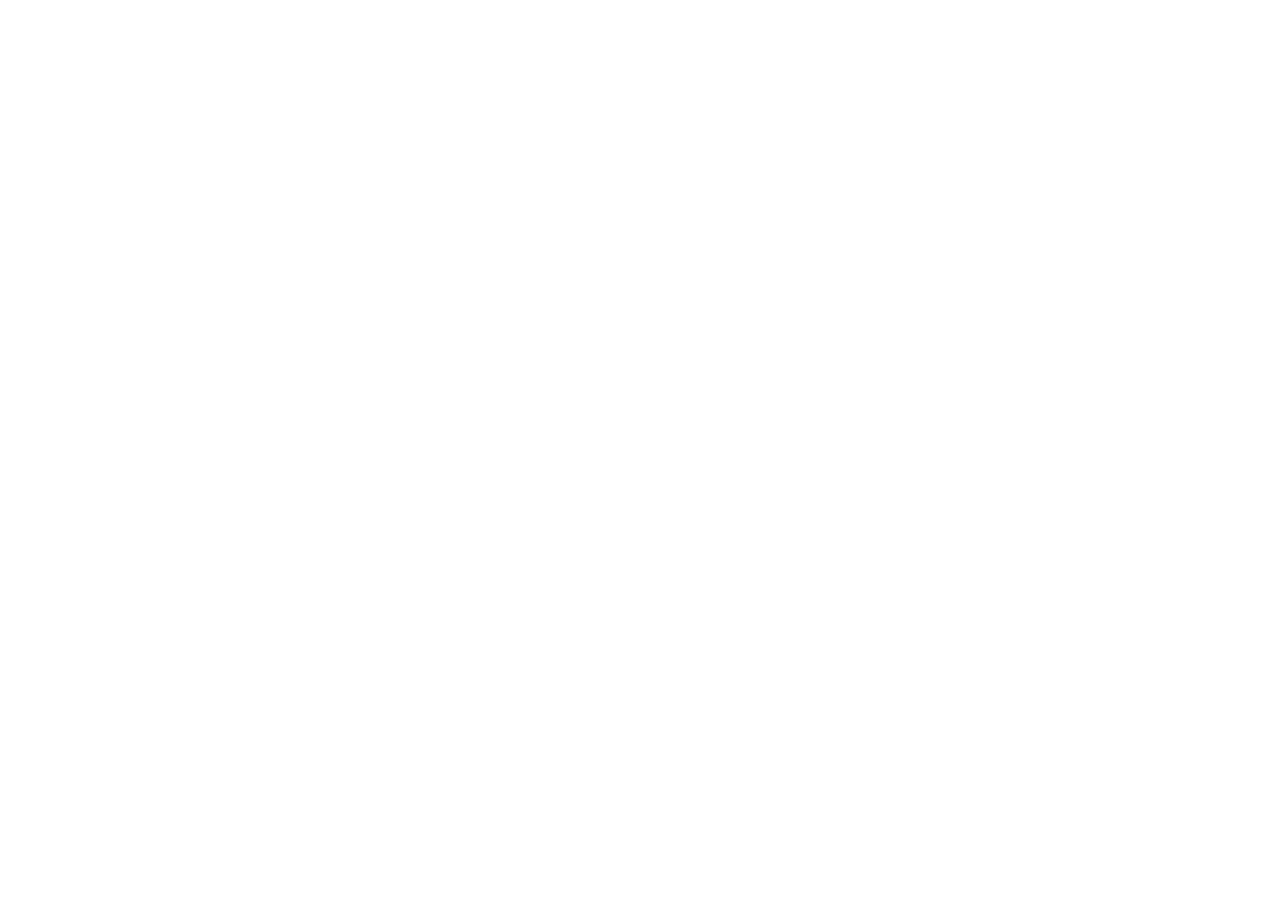
==== INDEX.HTML @ 6ec4efc7 "Alba" ====
<!DOCTYPE html>
<html lang="en">
<head>
  <meta charset="UTF-8">
  <meta http-equiv="X-UA-Compatible" content="IE=edge">
  <meta name="viewport" content="width=device-width, initial-scale=1.0">
  <title>Document</title>
</head>
<body>
  
</body>
</html>
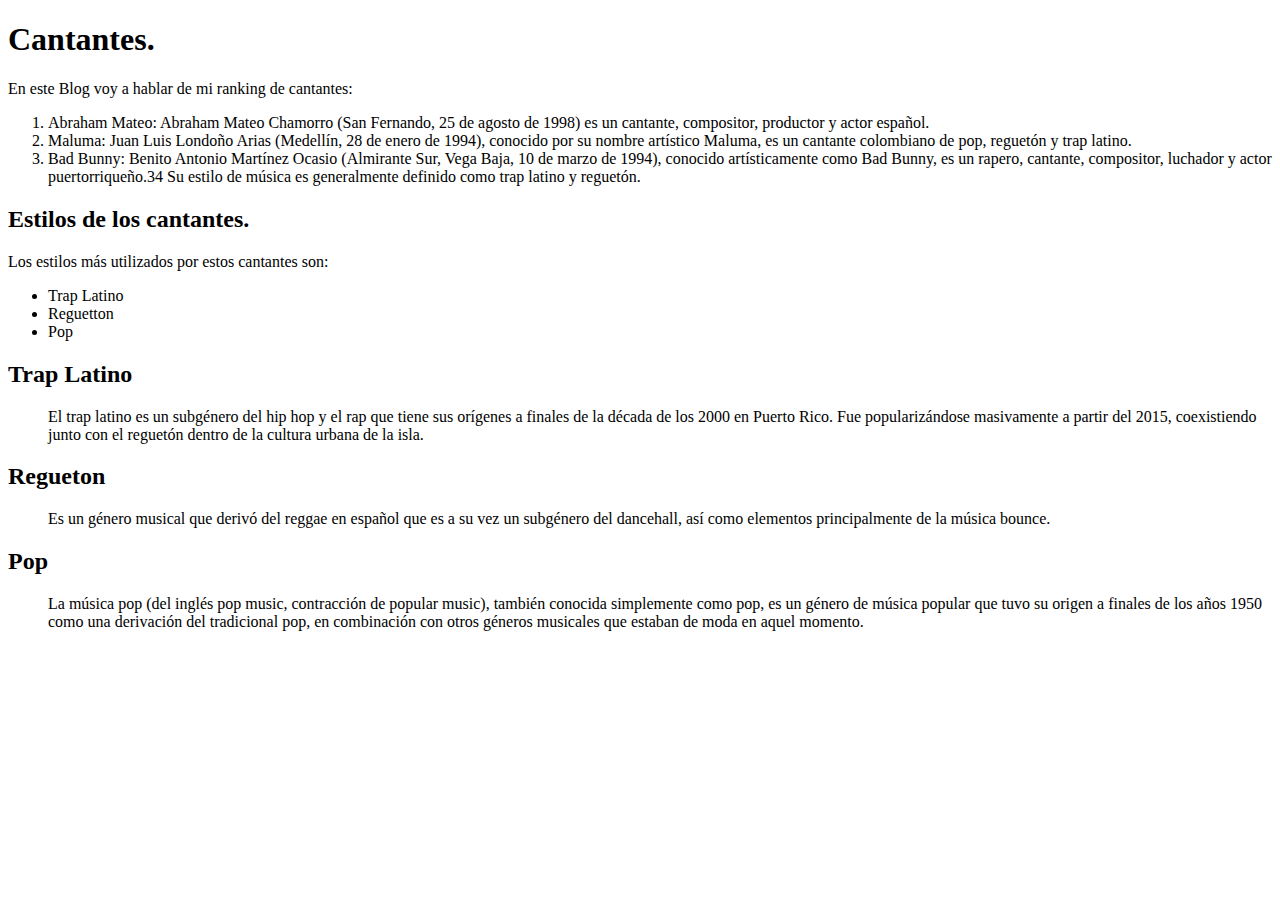
==== commit 6bead201: "Corregidas las listas" ====
--- a/INDEX.HTML
+++ b/INDEX.HTML
@@ -1,12 +1,47 @@
 <!DOCTYPE html>
 <html lang="en">
+
 <head>
   <meta charset="UTF-8">
   <meta http-equiv="X-UA-Compatible" content="IE=edge">
   <meta name="viewport" content="width=device-width, initial-scale=1.0">
   <title>Document</title>
 </head>
+
 <body>
-  
+  <h1>Cantantes.</h1>
+  En este Blog voy a hablar de mi ranking de cantantes:
+  <ol>
+    <li>Abraham Mateo: Abraham Mateo Chamorro (San Fernando, 25 de agosto de 1998)​ es un cantante, compositor,
+      productor y actor español. </li>
+    <li>Maluma: Juan Luis Londoño Arias (Medellín, 28 de enero de 1994), conocido por su nombre artístico Maluma, es un
+      cantante colombiano de pop, reguetón y trap latino.</li>
+    <li>Bad Bunny: Benito Antonio Martínez Ocasio (Almirante Sur, Vega Baja, 10 de marzo de 1994), conocido
+      artísticamente como Bad Bunny, es un rapero, cantante, compositor, luchador y actor puertorriqueño.3​4​ Su estilo
+      de música es generalmente definido como trap latino y reguetón.</li>
+  </ol>
+  <h2>Estilos de los cantantes.</h2>
+  Los estilos más utilizados por estos cantantes son:
+  <ul>
+    <li>Trap Latino</li>
+    <li>Reguetton</li>
+    <li>Pop</li>
+  </ul>
+  <h2>Trap Latino</h2>
+  <dl>
+    <dd>El trap latino​ es un subgénero del hip hop y el rap que tiene sus orígenes a finales de la década
+      de los 2000 en Puerto Rico. Fue popularizándose masivamente a partir del 2015, coexistiendo junto con el reguetón
+      dentro de la cultura urbana de la isla.</dd>
+    <h2>Regueton</h2>
+    <dd>Es un género musical que derivó del reggae en español que es a su vez un subgénero del dancehall, así
+      como elementos principalmente de la música bounce.</dd>
+    <h2>Pop</h2>
+    <dd>La música pop (del inglés pop music, contracción de popular music), también conocida simplemente como pop,
+      es un género de música popular que tuvo su origen a finales de los años 1950 como una derivación del tradicional
+      pop, en combinación con otros géneros musicales que estaban de moda en aquel momento.</dd>
+    </ul>
+
+
 </body>
+
 </html>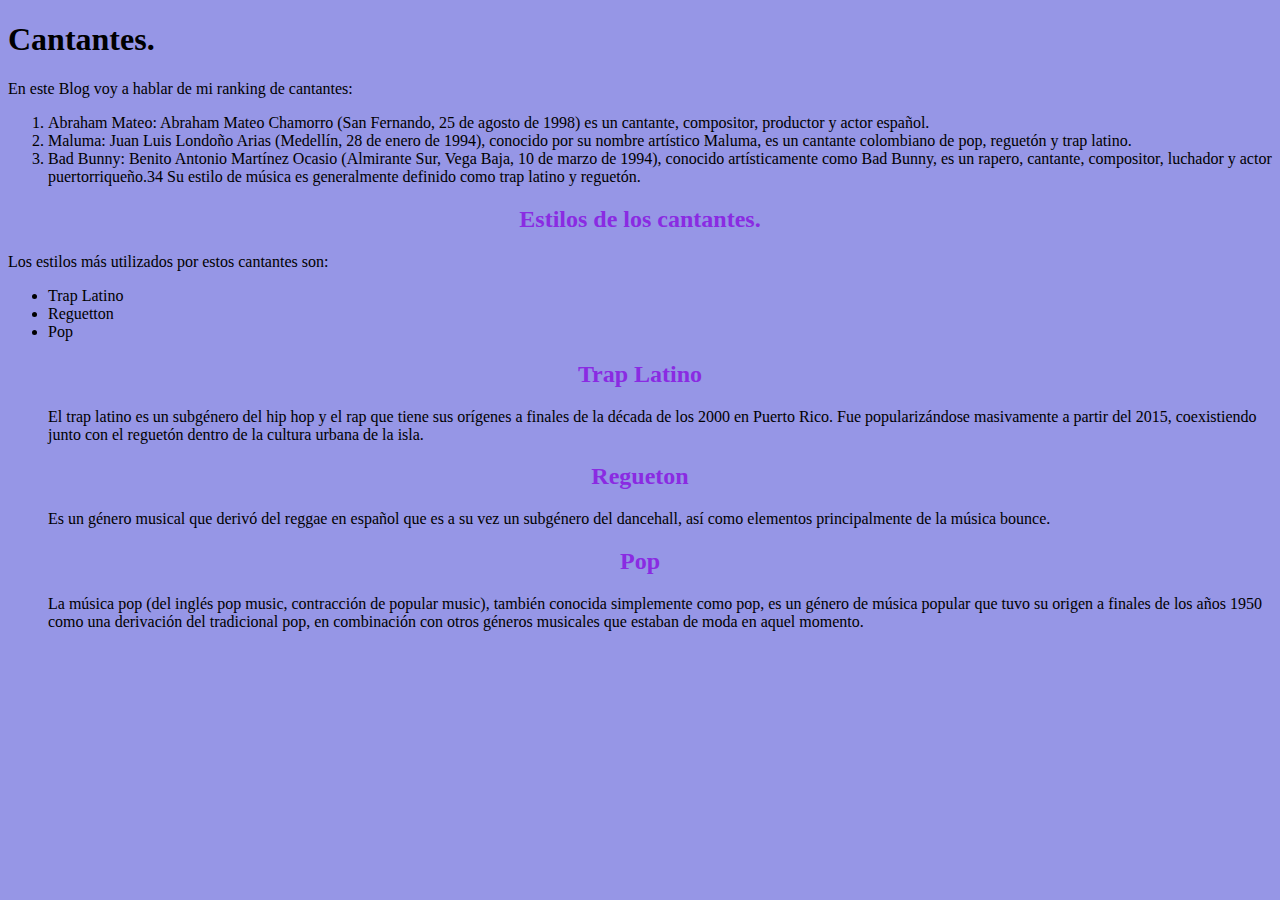
==== commit b372ca70: "cambios en el css" ====
--- a/INDEX.HTML
+++ b/INDEX.HTML
@@ -5,7 +5,8 @@
   <meta charset="UTF-8">
   <meta http-equiv="X-UA-Compatible" content="IE=edge">
   <meta name="viewport" content="width=device-width, initial-scale=1.0">
-  <title>Document</title>
+  <title>Cantantes</title>
+  <link rel="stylesheet" href="estilos.css">
 </head>
 
 <body>
--- a/estilos.css
+++ b/estilos.css
@@ -0,0 +1,18 @@
+body {
+    background-color: rgb(150, 150, 230);
+}
+
+h2 {
+    color: blueviolet;
+}
+
+h2 {
+    text-align: center;
+
+h2 {
+    font-family: 'Times New Roman', Times, serif;
+}
+
+a:hover{
+    font-size: 60px;
+}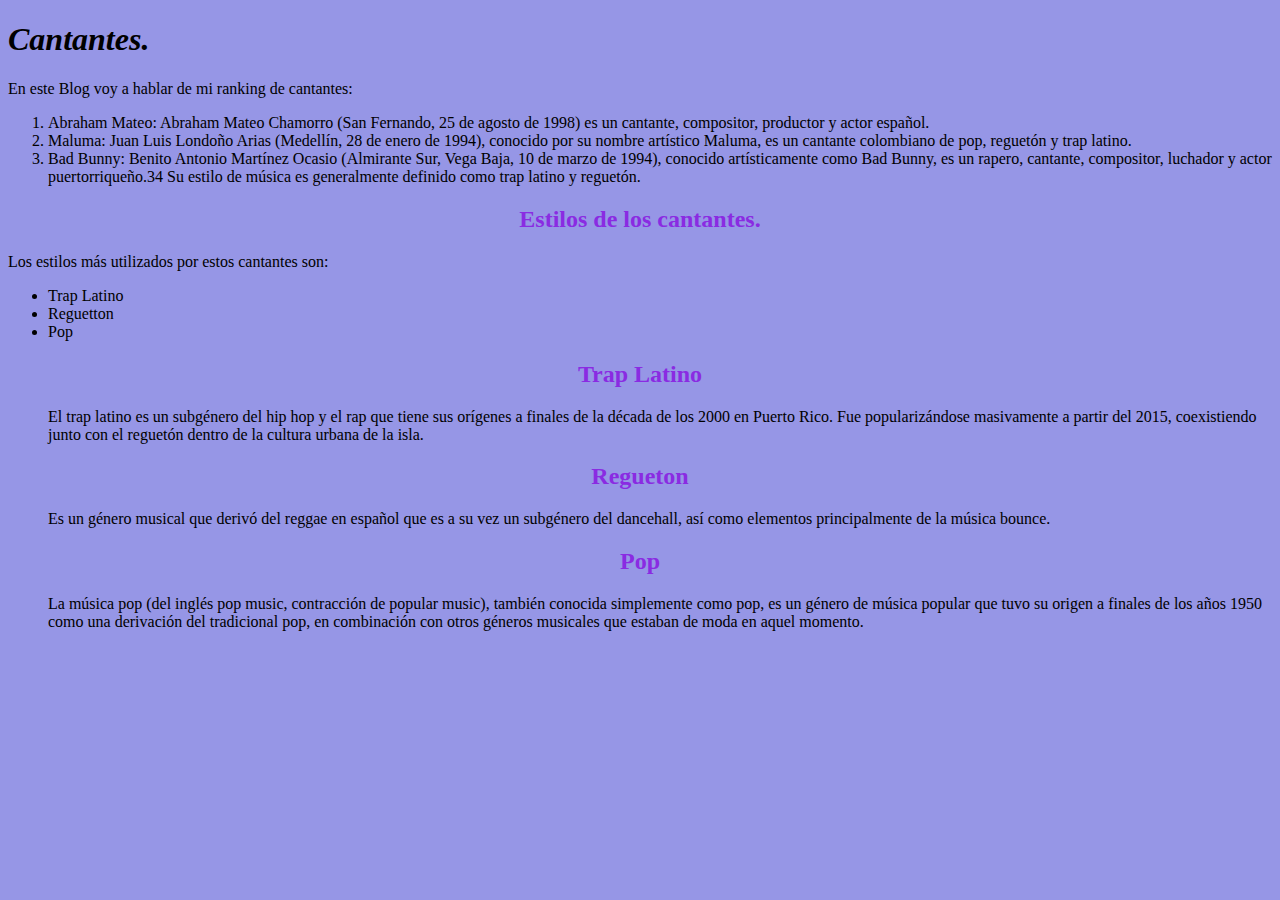
==== commit 3843e97f: "cambios en el titulo" ====
--- a/INDEX.HTML
+++ b/INDEX.HTML
@@ -10,7 +10,7 @@
 </head>
 
 <body>
-  <h1>Cantantes.</h1>
+  <h1> <em>Cantantes.</em> </h1>
   En este Blog voy a hablar de mi ranking de cantantes:
   <ol>
     <li>Abraham Mateo: Abraham Mateo Chamorro (San Fernando, 25 de agosto de 1998)​ es un cantante, compositor,
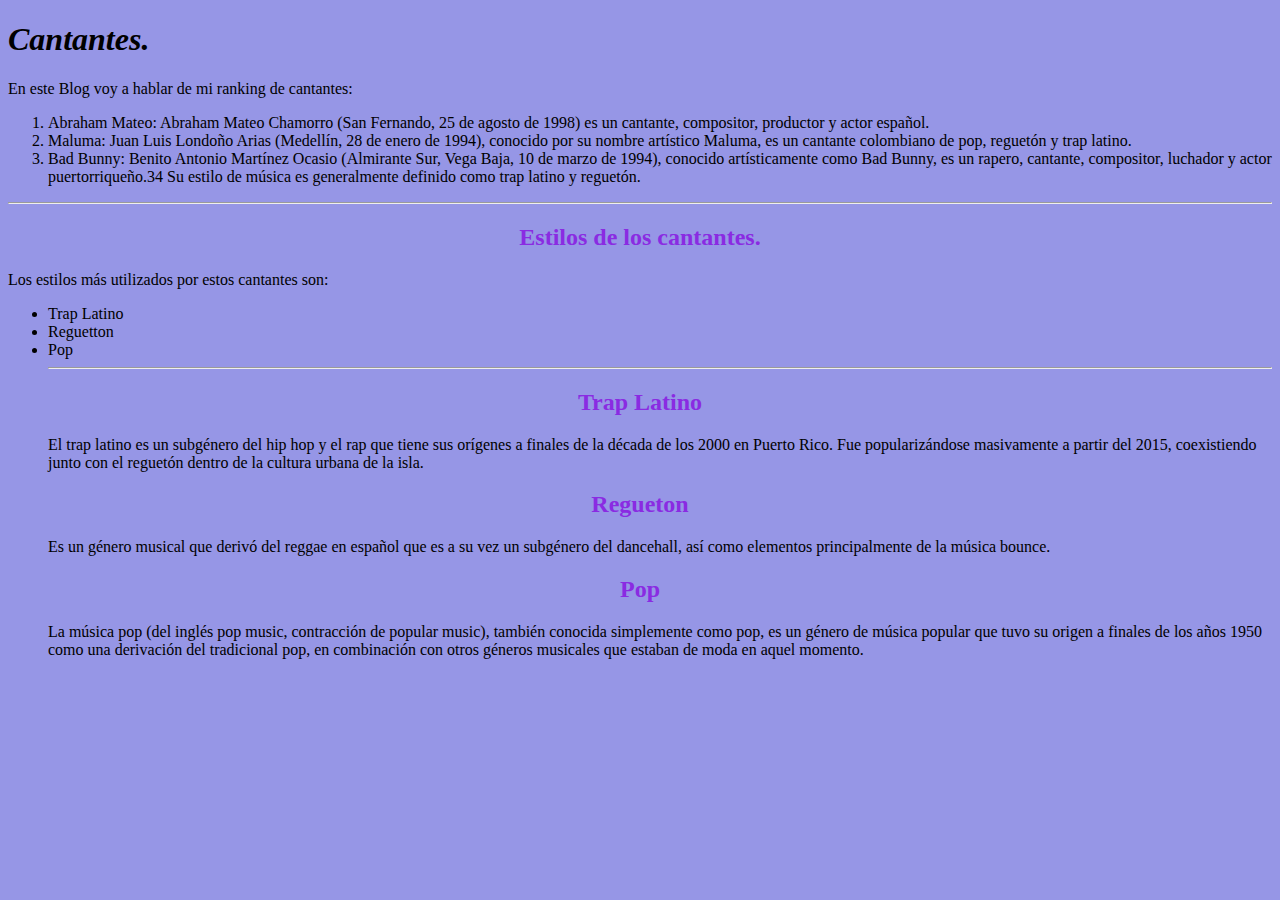
==== commit 5a3fa1d3: "cambios en la pagina" ====
--- a/INDEX.HTML
+++ b/INDEX.HTML
@@ -21,12 +21,14 @@
       artísticamente como Bad Bunny, es un rapero, cantante, compositor, luchador y actor puertorriqueño.3​4​ Su estilo
       de música es generalmente definido como trap latino y reguetón.</li>
   </ol>
+  <hr>
   <h2>Estilos de los cantantes.</h2>
   Los estilos más utilizados por estos cantantes son:
   <ul>
     <li>Trap Latino</li>
     <li>Reguetton</li>
     <li>Pop</li>
+  <hr>
   </ul>
   <h2>Trap Latino</h2>
   <dl>
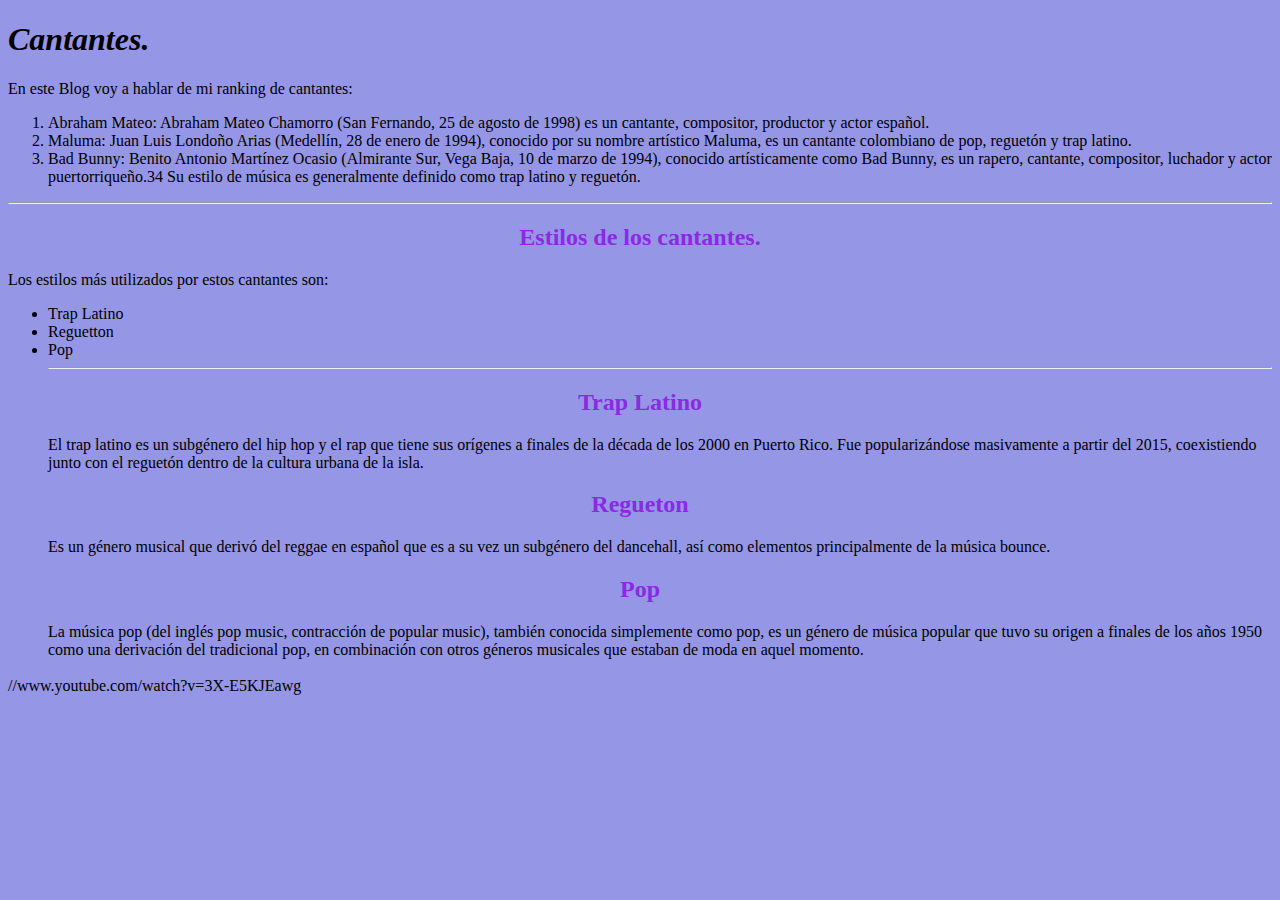
==== commit 0fc93e28: "Cambios en la pagina Lucía" ====
--- a/INDEX.HTML
+++ b/INDEX.HTML
@@ -21,14 +21,18 @@
       artísticamente como Bad Bunny, es un rapero, cantante, compositor, luchador y actor puertorriqueño.3​4​ Su estilo
       de música es generalmente definido como trap latino y reguetón.</li>
   </ol>
+
   <hr>
+
   <h2>Estilos de los cantantes.</h2>
   Los estilos más utilizados por estos cantantes son:
   <ul>
     <li>Trap Latino</li>
     <li>Reguetton</li>
     <li>Pop</li>
+
   <hr>
+
   </ul>
   <h2>Trap Latino</h2>
   <dl>
@@ -43,8 +47,9 @@
       es un género de música popular que tuvo su origen a finales de los años 1950 como una derivación del tradicional
       pop, en combinación con otros géneros musicales que estaban de moda en aquel momento.</dd>
     </ul>
-
-
+<br>
+<a>//www.youtube.com/watch?v=3X-E5KJEawg</a>
+</br>
 </body>
 
 </html>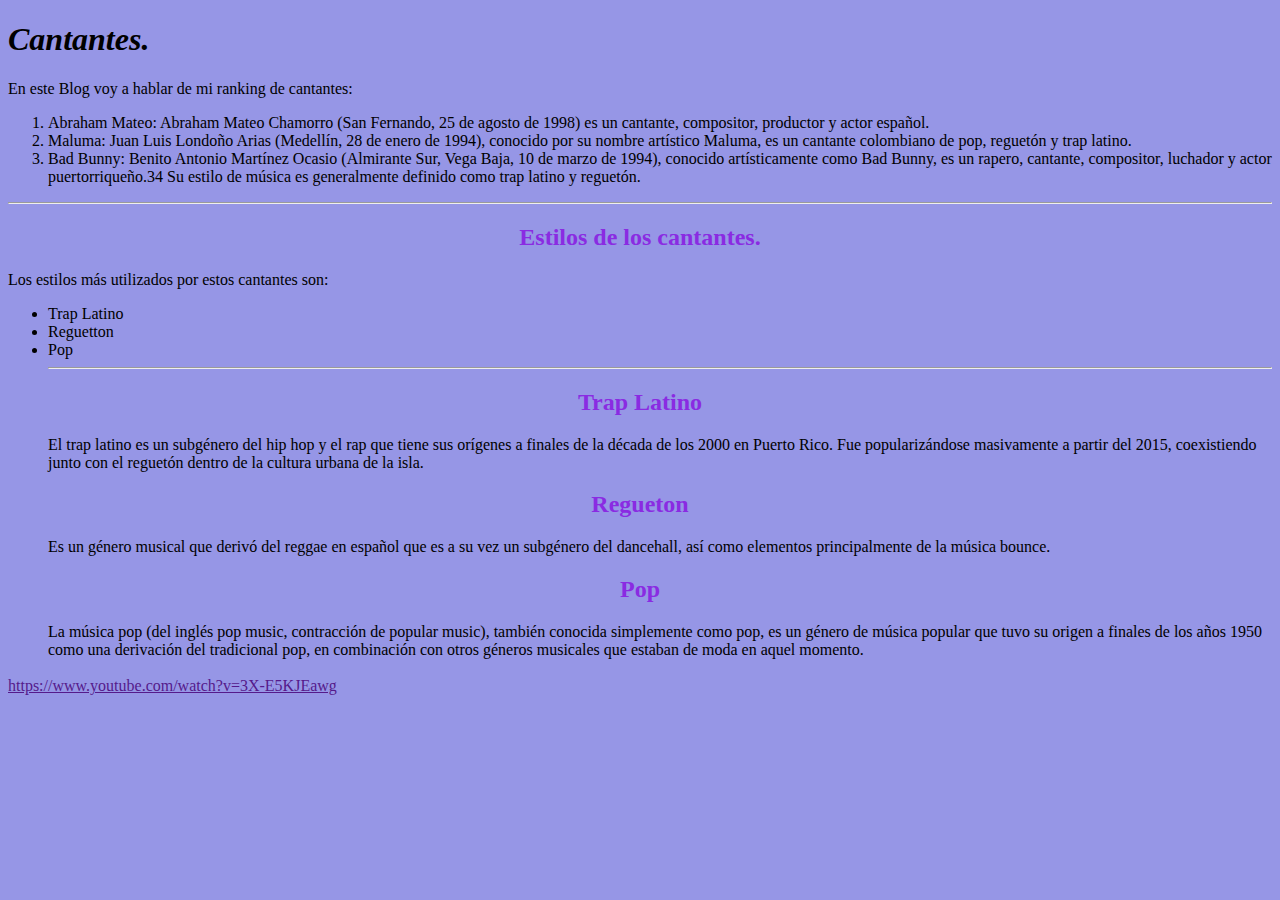
==== commit 5ef3429d: "Link Alba" ====
--- a/INDEX.HTML
+++ b/INDEX.HTML
@@ -48,7 +48,8 @@
       pop, en combinación con otros géneros musicales que estaban de moda en aquel momento.</dd>
     </ul>
 <br>
-<a>//www.youtube.com/watch?v=3X-E5KJEawg</a>
+<a href=""> https://www.youtube.com/watch?v=3X-E5KJEawg </a>
+
 </br>
 </body>
 
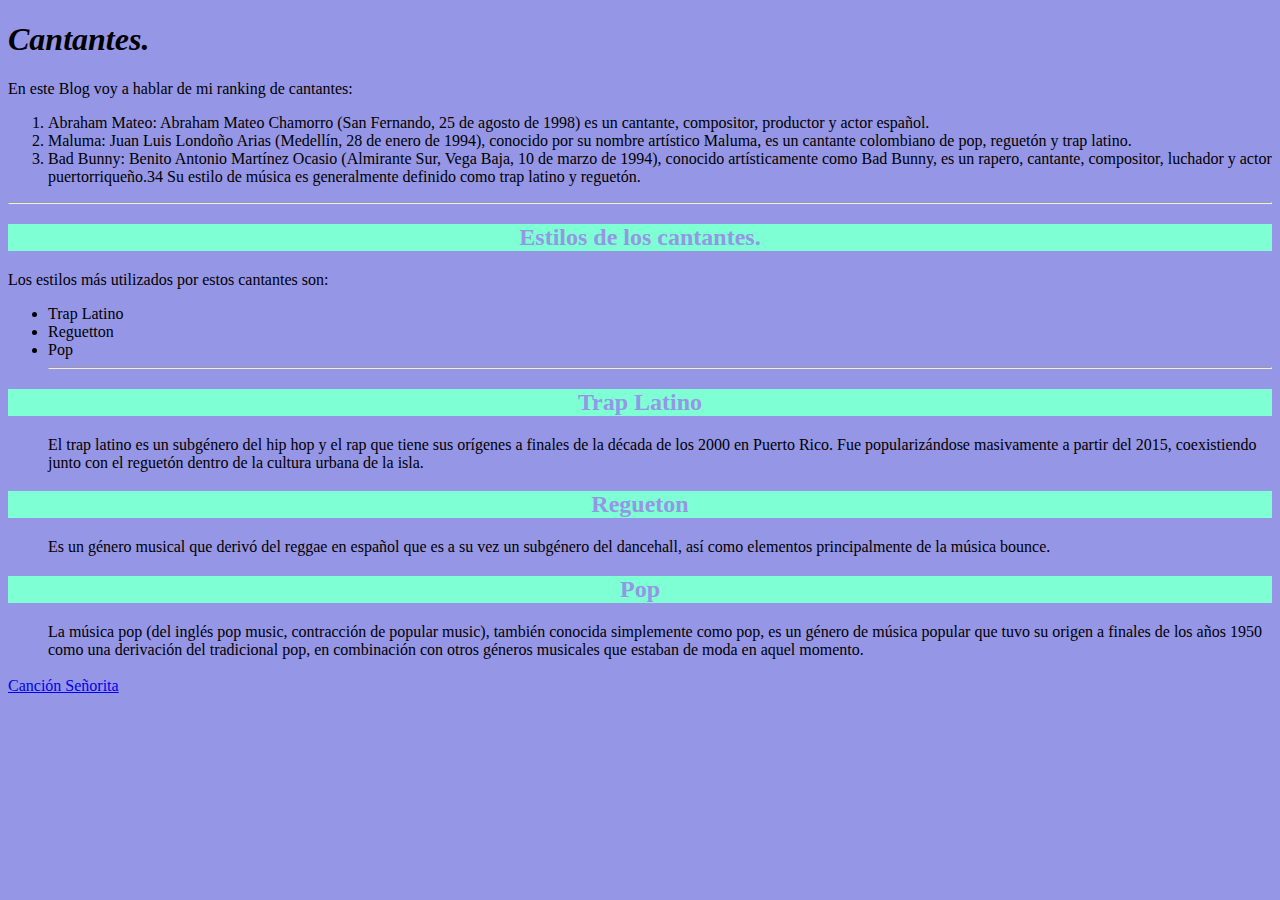
==== commit e8a8dba2: "cambios en el css Lucía" ====
--- a/INDEX.HTML
+++ b/INDEX.HTML
@@ -31,7 +31,7 @@
     <li>Reguetton</li>
     <li>Pop</li>
 
-  <hr>
+    <hr>
 
   </ul>
   <h2>Trap Latino</h2>
@@ -47,10 +47,10 @@
       es un género de música popular que tuvo su origen a finales de los años 1950 como una derivación del tradicional
       pop, en combinación con otros géneros musicales que estaban de moda en aquel momento.</dd>
     </ul>
-<br>
-<a href=""> https://www.youtube.com/watch?v=3X-E5KJEawg </a>
+    <br>
+    <a href="https://www.youtube.com/watch?v=3X-E5KJEawg"> Canción Señorita</a>
 
-</br>
+    </br>
 </body>
 
 </html>--- a/estilos.css
+++ b/estilos.css
@@ -3,16 +3,25 @@
 }
 
 h2 {
-    color: blueviolet;
+    color: rgb(150, 150, 230)
 }
 
 h2 {
     text-align: center;
+}
 
 h2 {
-    font-family: 'Times New Roman', Times, serif;
+    background-color: aquamarine;
 }
 
-a:hover{
-    font-size: 60px;
+a:hover {
+    background-color: cornflowerblue;
+}
+
+a:visited {
+    color: aquamarine
+}
+
+a:active {
+    color: red
 }